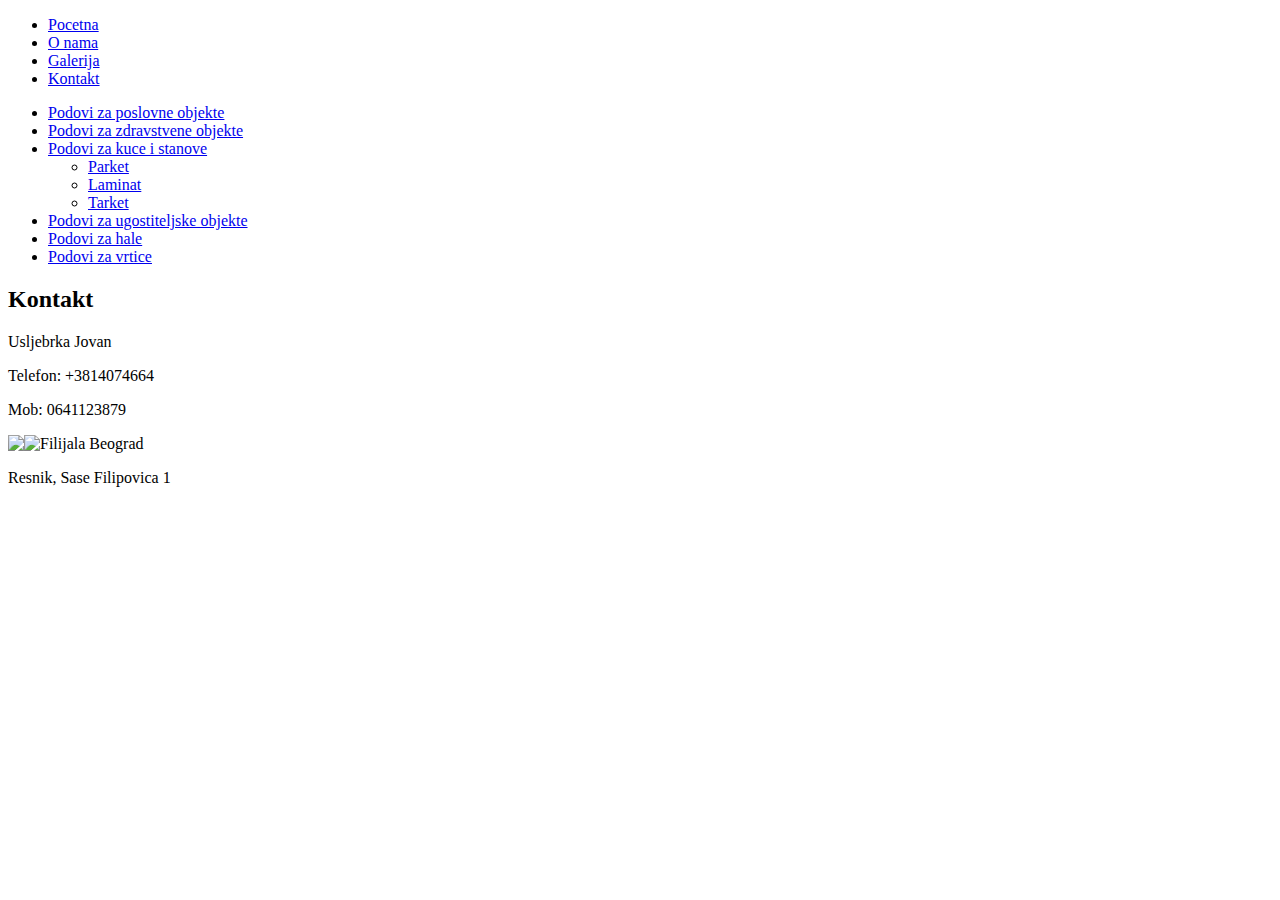
==== kontakt.html @ ac3451ae "Add files via upload" ====
<!DOCTYPE HTML>
<html>
<head>
	<link href='css/wrap.css' rel='stylesheet' type='text/css' />
	<title>Kontakt</title>
    <script src="js/jQuery.js"></script>
</head>

<div id="wrapper">
               <div id="header">
			               <div id="menu">
			                       <ul>
				                          <li><a href="parket.html">Pocetna</a></li>
			                              <li><a href="#">O nama</a></li>	   
			                              <li><a href="#">Galerija</a></li>
				                          <li><a href="kontakt.html">Kontakt</a></li>
		                          </ul>
		
			               </div>
			</div>
            
			<div id="middle">
			
				<div id="left-side-bar">
				<ul>
				   <li><a href="#">Podovi za poslovne objekte</a></li>
			       <li><a href="#">Podovi za zdravstvene objekte</a></li>
				   <li class="lsbar"><a href="#">Podovi za kuce i stanove</a>
				   <ul>
				   <li><a href="#">Parket</a></li>
			       <li><a href="#">Laminat</a></li>
				   <li><a href="#">Tarket</a></li>
				   </ul>
				   </li>
				   <li><a href="#">Podovi za ugostiteljske objekte</a></li>
			       <li><a href="#">Podovi za hale </a></li>
				   <li><a href="#">Podovi za vrtice</a></li>
				   </ul>
				</div>
                
				     <div id="main-content">
                          <div id="kont">
                          
				               <h2>Kontakt</h2>
                               
                                <p>Usljebrka Jovan</p>
                                <p>Telefon: +3814074664</p>
                                <p>Mob: 0641123879</p>
                           
                             </div>
					           
				</div>
				<div id="right-side-bar">
				
					<img class="image" style="float:left;" src="image/parketrside.png"> </img>
					<img class="image" style="float:left;" src="image/php.png"> </img>
				</div>
				<div class="clearer"></div>
			</div>
			
			
			<div id="footer">
				
				<p> Filijala Beograd</p>
				<p>Resnik, Sase Filipovica 1</p>
             </div>
                 
         
         </div>


<body>


<script src="js/main.js"></script>
</body>
</html>
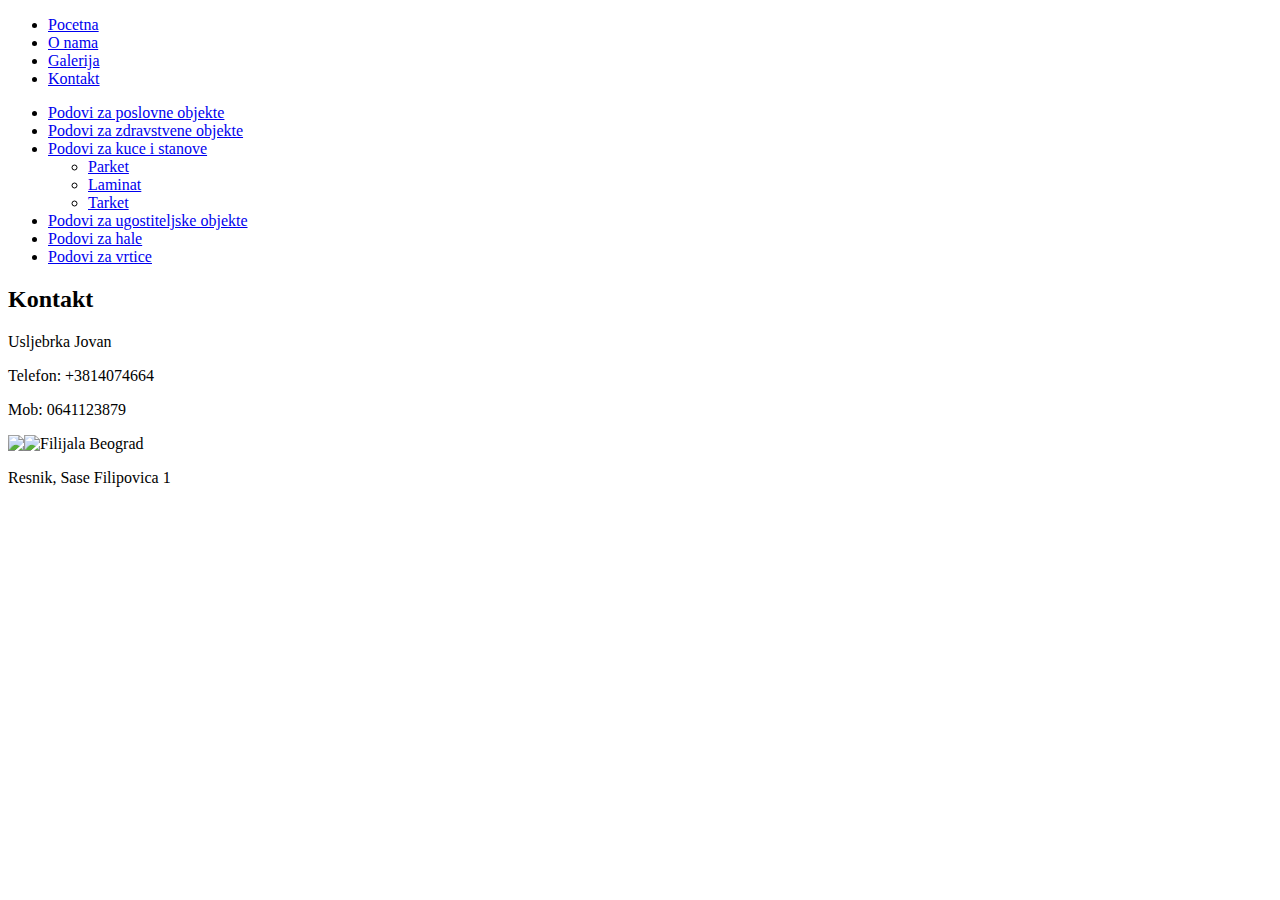
==== commit f399108b: "Add files via upload" ====
--- a/kontakt.html
+++ b/kontakt.html
@@ -10,7 +10,7 @@
                <div id="header">
 			               <div id="menu">
 			                       <ul>
-				                          <li><a href="parket.html">Pocetna</a></li>
+				                          <li><a href="index.html">Pocetna</a></li>
 			                              <li><a href="#">O nama</a></li>	   
 			                              <li><a href="#">Galerija</a></li>
 				                          <li><a href="kontakt.html">Kontakt</a></li>
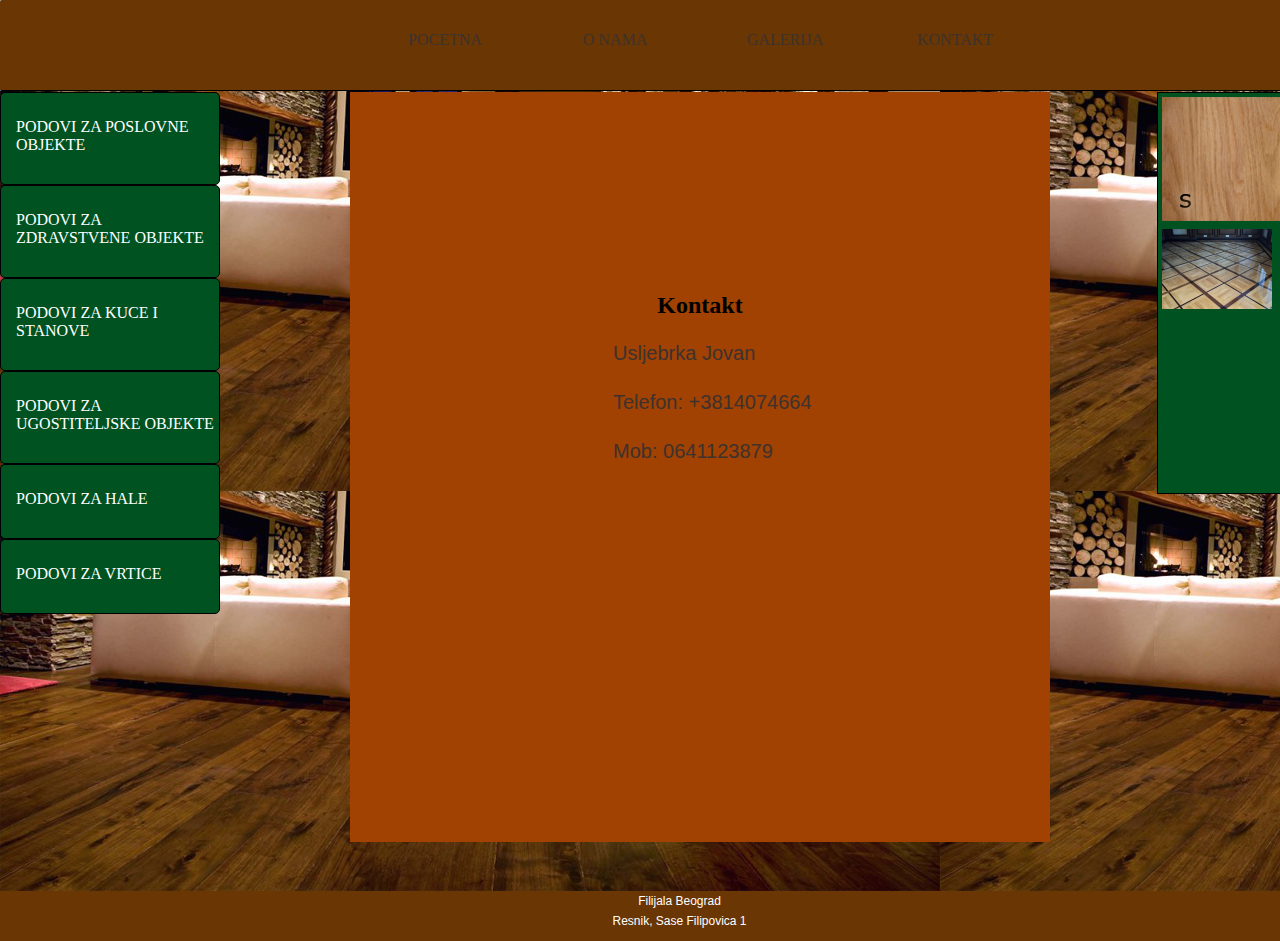
==== commit 90b55cbe: "Update kontakt.html" ====
--- a/kontakt.html
+++ b/kontakt.html
@@ -1,7 +1,7 @@
 <!DOCTYPE HTML>
 <html>
 <head>
-	<link href='css/wrap.css' rel='stylesheet' type='text/css' />
+	<link href='wrap.css' rel='stylesheet' type='text/css' />
 	<title>Kontakt</title>
     <script src="js/jQuery.js"></script>
 </head>
@@ -52,8 +52,8 @@
 				</div>
 				<div id="right-side-bar">
 				
-					<img class="image" style="float:left;" src="image/parketrside.png"> </img>
-					<img class="image" style="float:left;" src="image/php.png"> </img>
+					<img class="image" style="float:left;" src="parketrside.png"> </img>
+					<img class="image" style="float:left;" src="php.png"> </img>
 				</div>
 				<div class="clearer"></div>
 			</div>
@@ -74,4 +74,4 @@
 
 <script src="js/main.js"></script>
 </body>
-</html>+</html>
--- a/wrap.css
+++ b/wrap.css
@@ -0,0 +1,323 @@
+@charset "utf-8";
+
+*{  
+	margin: 0px;
+	padding: 0px;
+}
+
+
+#wrapper{
+	width: 1349px;00
+	height: 800px;
+	background-color: #aec7ea;
+	margin:  0 auto;
+	border:0px;
+}
+
+#header{
+	width: auto;
+	height: 90px;
+	background-color: #693604;
+	border-bottom:1px solid black;
+    background: -moz-radial-gradient(center, ellipse cover,  #feffff 0%, #f7f7f7 5%, #693604 60%);
+    border-radius: 2px;
+    background-repeat: no-repeat;
+ }
+#menu {
+	
+	 margin-top:0px;
+	 padding:0px;
+	 margin-left:360px;
+}	 
+
+	 
+#menu>ul
+ {
+	margin:0px;
+	padding:0px;
+	line-height:60px;
+	
+ }
+ 
+
+ 
+#menu>ul>li{
+	margin:0px;
+	padding:0px;
+    list-style: none;
+    float:left;
+    position: relativ;
+	
+
+ }
+ 
+#menu>ul>li>a{
+	margin:0px;
+	padding:10px 10px 10px 10px;
+	 text-align:center;
+	 text-decoration:none;
+	 text-transform:uppercase;
+	 height:67px;
+	 width:150px;
+	 display:block;
+	 color:#3d322d;
+	
+	 
+ }
+
+#menu>ul>li:hover{
+	background-color:#f2d9b9;
+	
+	
+	
+}
+#menu>ul>li>ul{
+	display: none;
+	position: absolute;
+	background-color: #4b9df1;
+	width: 180px;
+ 	top: 50px;
+    left: 200px;
+    text-align: left;
+
+    
+    border-bottom-left-radius: 10px;
+    border-bottom-right-radius: 10px;
+    border: 1px solid white;
+    box-shadow: 5px 5px 10px gray;
+	
+}
+
+
+
+#menu>ul>li.active:hover>ul{
+	display:block;
+	
+}
+ 
+ 
+#middle{
+	width: 1349px;
+	min-height: 800px;
+	background-color: #7eb289;
+
+	background-image: url("parketi-05.png");
+	
+	position: relative;
+
+}
+
+.images {
+	position:relative;
+	
+}
+
+#left-side-bar{
+	margin-top:1px;
+	width: 220px;
+	min-height: 500px;
+	border:1px;
+	float: left;
+	border-radius:5px;
+}
+
+#left-side-bar>ul {
+	margin:0px;
+	padding:0px;
+	text-decoration:none;
+
+	
+	
+}
+#left-side-bar>ul>li{
+	margin:0px;
+	padding:0px;
+    list-style: none;
+	
+	
+ }
+ 
+
+#left-side-bar>ul>li>a{
+	  color:#fff;
+	  display:block;
+	  margin-top:0px;
+	  padding: 25px 5px 30px 15px;
+	  text-decoration:none;
+	  text-transform:uppercase;
+	  border:1px solid black;
+	  border-radius:5px;
+	  background-color:  #005321;
+      list-style: none;
+	 	
+	  
+  }
+#left-side-bar>ul>li>a:hover {
+	  color:gray;
+	  background-color:#022c13;
+	  transition: all 1s;
+  }
+ 
+  
+
+#left-side-bar>ul>li>ul{
+	display:none;
+    margin:0px;
+	padding:0px;
+    list-style: none;
+
+  }
+
+#left-side-bar>ul>li.lsbar>ul {
+	margin:0px;
+	padding:0px;
+	text-decoration:none;
+
+}
+
+ #left-side-bar>ul>li.lsbar>ul>li>a {
+	  color:yellow;
+	  font-size: 13px;
+	  text-align:center;
+	  padding: 25px 5px 30px 15px;
+	  text-decoration:none;
+	  text-transform:uppercase;
+	  border:1px solid black;
+	  border-radius:5px;
+	  background-color:  #005321;
+	  display:block;
+	  	
+	  
+  } 
+   
+ 
+ #left-side-bar>ul>li.lsbar:hover>ul{
+	   
+	   display:block;
+	
+ } 
+ 
+ 
+ 
+
+
+
+#right-side-bar{
+	margin-top:1px;
+	width: 190px;
+	min-height: 400px;
+	background-color: #005321;
+	border: 1px solid black;
+	float: right;
+	
+	
+}
+
+p{
+	font-family: Arial, Helvetica, sans-serif;
+    font-size: 14px;
+	color:#fff;
+	 text-indent:10px;
+	
+	
+	
+}
+
+#right-side-bar a {
+	font-size:17px;
+	color:  red;
+	float:left;
+	margin-left:5px;
+	position:relative;
+	display:block;
+	
+	
+	
+}
+
+
+
+
+#main-content{
+	
+	margin-left:130px;
+	margin-top:1px;
+	width: 700px;
+	min-height: 750px;          
+	background-color:#a14102 ;
+	float: left;
+}
+
+
+
+#main-content h1 {
+	color:#3d322d;
+	text-transform:uppercase;
+	font-family:Comic Sans, Comic Sans MS, cursive;
+	
+	
+}
+
+ #main-content p {
+	 text-indent:35px;
+	 float:left;
+	margin-top:20px;
+	padding:3px;
+	font-family: Arial, Helvetica, sans-serif;
+    font-size: 14px;
+	color:#3d322d;
+
+}
+#kont{
+    margin-top: 200px;
+    width: 250px;
+    height: 150px;
+    margin-left: auto;
+    margin-right: auto;
+    text-align: center;
+    
+}
+#kont>p{
+    font-size: 20px;
+
+    
+}
+
+
+
+
+
+.image {
+	padding:2px;
+	margin :2px;
+	
+	
+}
+
+#footer{
+	width: auto;
+	height: 50px;
+	background-color: #693604;
+	border: 0px solid #fff;
+}
+
+#footer p{
+	text-align:center;
+	color:#fff;
+	font-size:12px;
+	padding:3px;
+	
+	
+}
+
+
+
+
+
+.clearer{
+	clear: both;
+	margin: 0px;
+	padding: 0px;
+}
+
+
